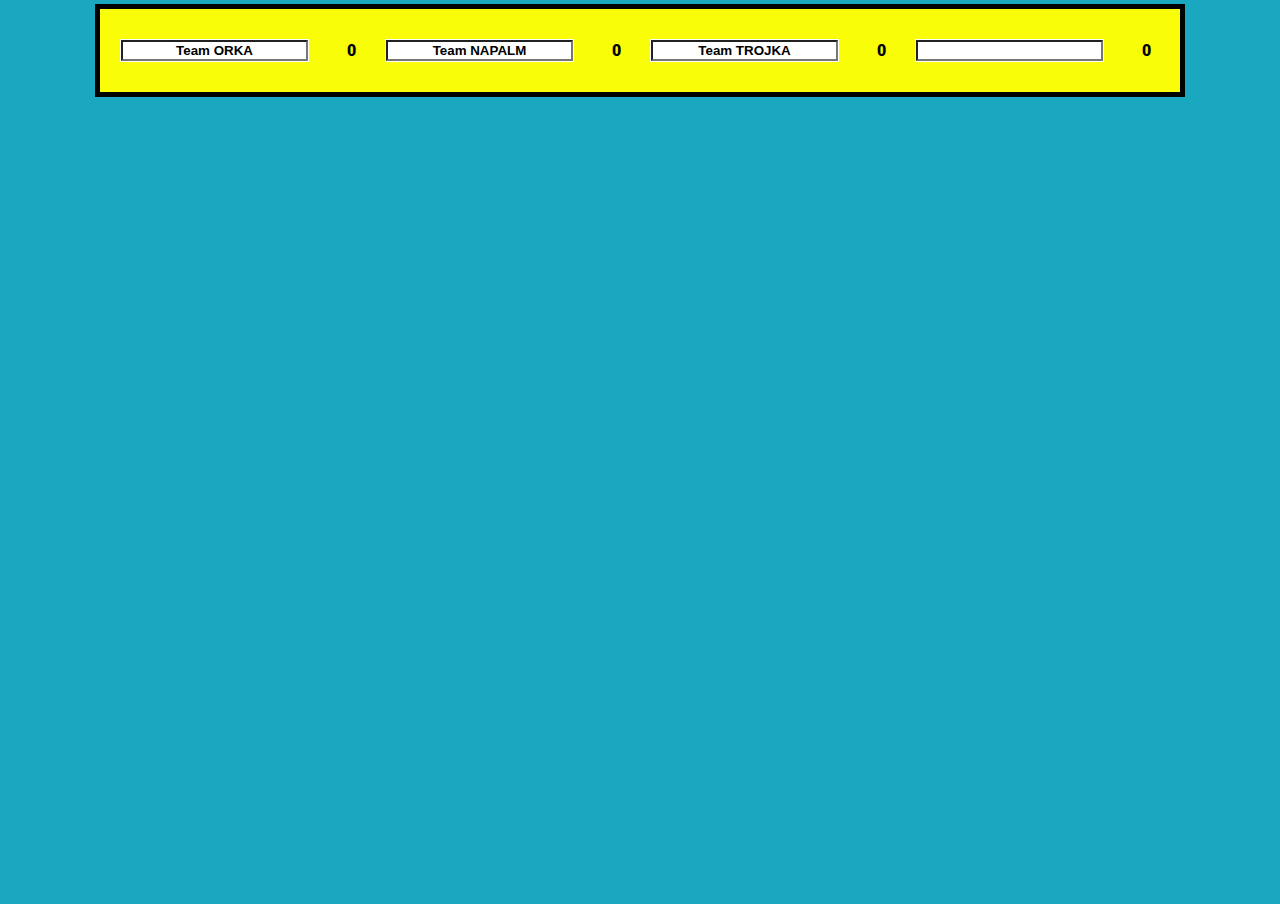
==== web/kokice.html @ 3dc75c40 "First Commit" ====
<!DOCTYPE html>

<html lang="en" xml:lang="en">
<head>
    <meta charset="utf-8">
    <meta http-equiv="X-UA-Compatible" content="IE=edge">
    <meta name="viewport" content="width=device-width, initial-scale=1.0">
    <meta name="scaffolded-by" content="https://github.com/dart-lang/sdk">
    <title>FiLMSKI KViZ</title>
    <link rel="icon" type="image/png" href="./favicon.png" />
    <link rel="stylesheet" href="kokice.css">
    <script type="text/javascript" defer src="kokice.dart.js"></script>
</head>

<body>
    <div id="score_table_container">
        <table aria-describedby="score" id="scoretable" style="border-spacing: 20px;">
            <tr>
            <th id="teamname1" class="teamname"><input class="teamname" type="text" id="teamnameinput1" value="Team ORKA"></th>
            <td class="tdscore" id="teamscore1">0</td>
            <th id="teamname2" class="teamname"><input class="teamname" type="text" id="teamnameinput2" value="Team NAPALM"></th>
            <td class="tdscore" id="teamscore2">0</td>
            <th id="teamname3" class="teamname"><input class="teamname" type="text" id="teamnameinput3" value="Team TROJKA"></th>
            <td class="tdscore" id="teamscore3">0</td>
            <th id="teamname4" class="teamname"><input class="teamname" type="text" id="teamnameinput4" value=""></th>
            <td class="tdscore" id="teamscore4">0</td>
            </tr>
            </table>
    </div>
    <div id="buttons_container"></div>
</body>
</html>
---- web/kokice.css ----
@import url(https://fonts.googleapis.com/css?family=Roboto);

html, body{
    width: 100%;
    height: 100%;
    margin: 0;
    margin-top: 2px;
    padding: 0;
    font-family: 'Roboto', sans-serif;
    text-align: center;
    background-color: rgb(26, 167, 192);
}

#score_table_container{
    margin-bottom: 1%;
}

#scoretable{
    border:thick solid black;
    margin-left: auto;
    margin-right: auto;
    background-color: #f9fd08;
    padding-top:10px;
    padding-bottom: 10px;
  
}

.teamname, .tdscore{
    font-weight: 900;
    text-align: center;
}

.teamname{
    background-color: white;
}

.tdscore{
    padding-left: 2ch;
    padding-right: 1ch;
}

.button{
    border: none;
    color: black;
    border-radius: 50%;
    box-shadow: 5px 5px 5px 5px rgba(219, 31, 5, 1), 5px 5px 5px 5px rgba(4, 247, 36, 0.9);
    font-size: 20px;
    font-weight: 700;
    margin: 0px 10px 10px 0px;
    min-width: 70px;
    min-height: 70px;
    display: inline-block;
    cursor: pointer;
}

.button_on{
    text-decoration-line: none;
    background-color: yellow;
}

.button_off{
    text-decoration-line: line-through;
    box-shadow: none;
    background-color: rgb(26, 167, 192);
}
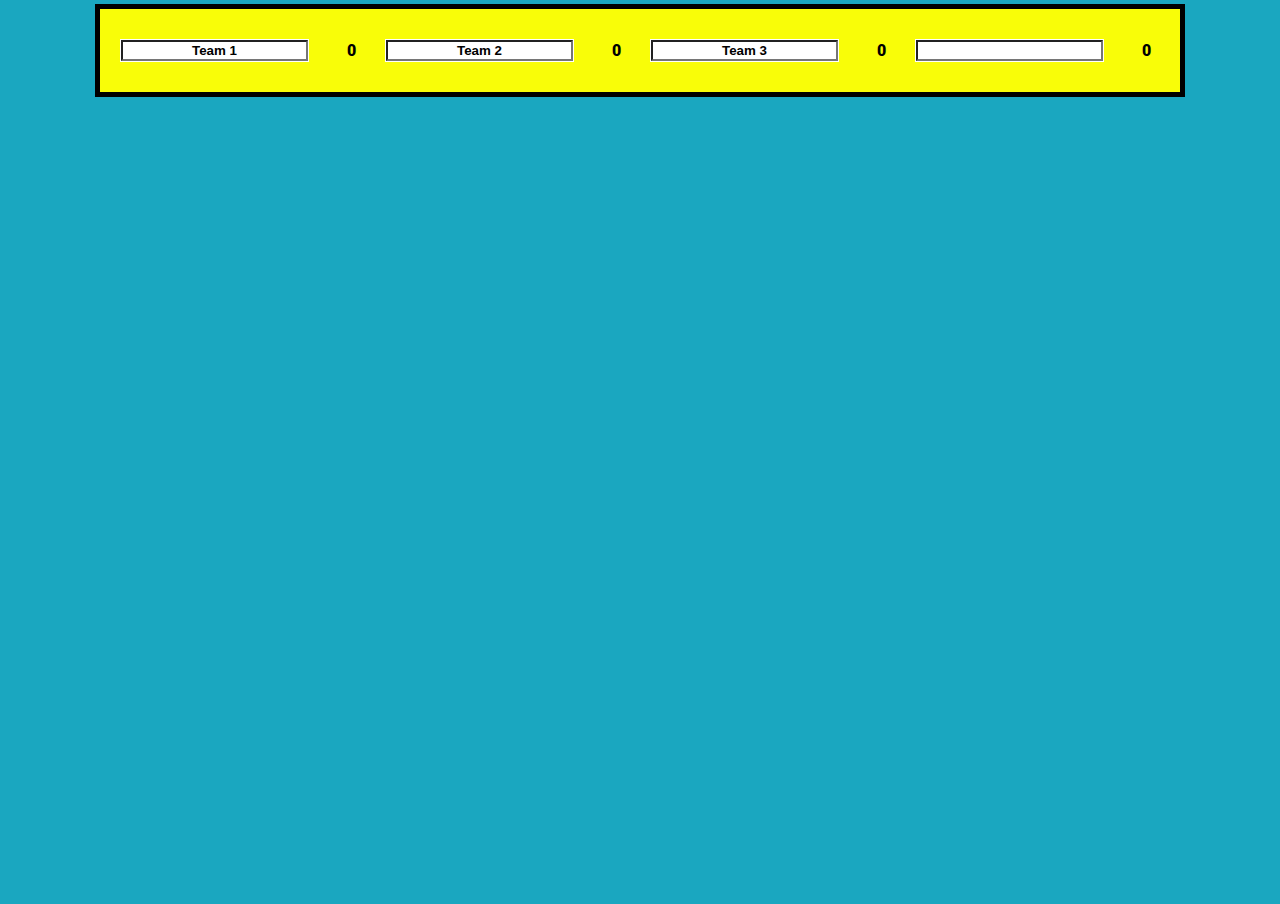
==== commit d86f2e27: "html edit,team names" ====
--- a/web/kokice.html
+++ b/web/kokice.html
@@ -16,11 +16,11 @@
     <div id="score_table_container">
         <table aria-describedby="score" id="scoretable" style="border-spacing: 20px;">
             <tr>
-            <th id="teamname1" class="teamname"><input class="teamname" type="text" id="teamnameinput1" value="Team ORKA"></th>
+            <th id="teamname1" class="teamname"><input class="teamname" type="text" id="teamnameinput1" value="Team 1"></th>
             <td class="tdscore" id="teamscore1">0</td>
-            <th id="teamname2" class="teamname"><input class="teamname" type="text" id="teamnameinput2" value="Team NAPALM"></th>
+            <th id="teamname2" class="teamname"><input class="teamname" type="text" id="teamnameinput2" value="Team 2"></th>
             <td class="tdscore" id="teamscore2">0</td>
-            <th id="teamname3" class="teamname"><input class="teamname" type="text" id="teamnameinput3" value="Team TROJKA"></th>
+            <th id="teamname3" class="teamname"><input class="teamname" type="text" id="teamnameinput3" value="Team 3"></th>
             <td class="tdscore" id="teamscore3">0</td>
             <th id="teamname4" class="teamname"><input class="teamname" type="text" id="teamnameinput4" value=""></th>
             <td class="tdscore" id="teamscore4">0</td>
--- a/web/kokice.css
+++ b/web/kokice.css
@@ -29,7 +29,7 @@
     font-weight: 900;
     text-align: center;
 }
-
+ 
 .teamname{
     background-color: white;
 }
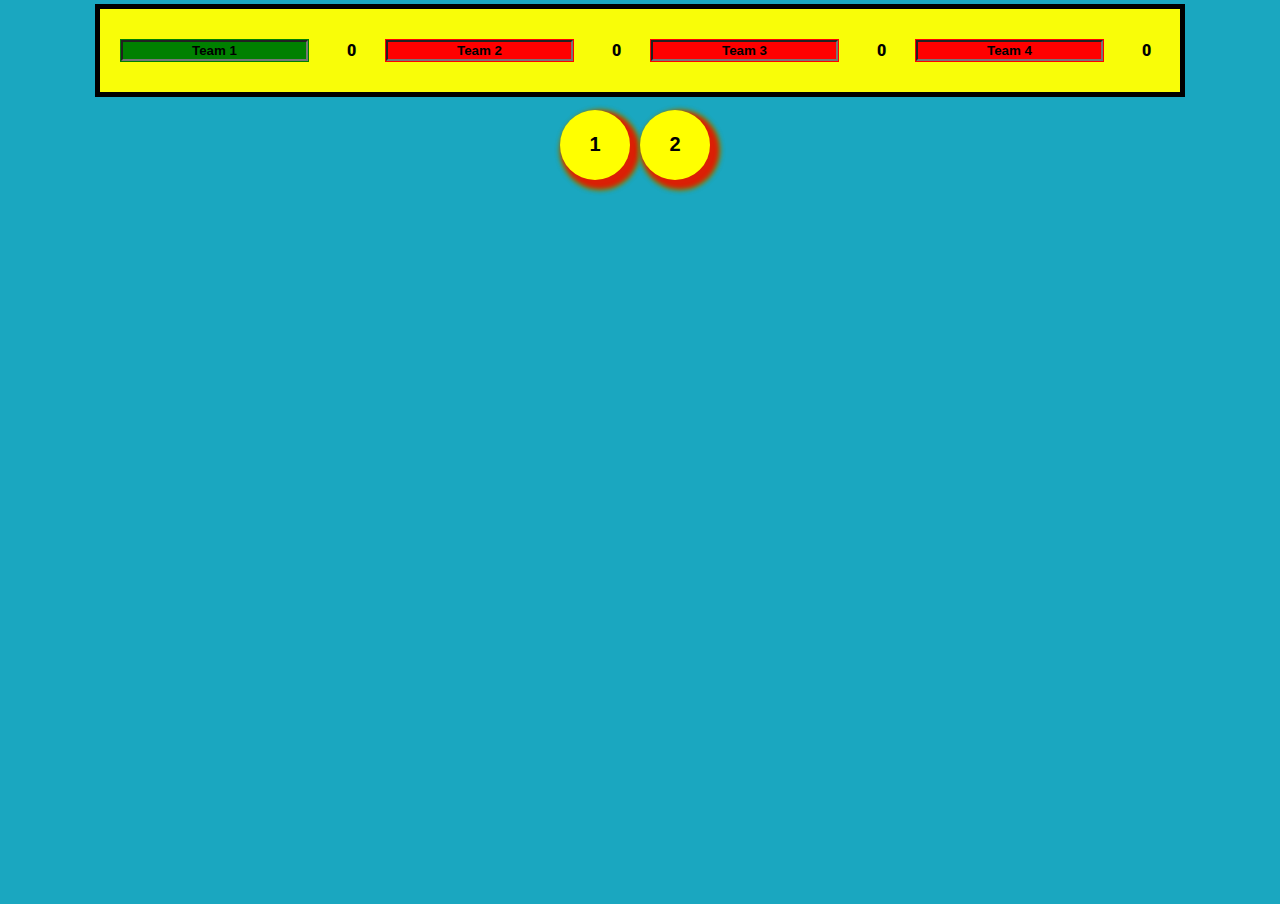
==== commit 3e0b27b2: "Added option to undo last clicked item, by holding ctrl and clicking it again." ====
--- a/web/kokice.html
+++ b/web/kokice.html
@@ -1,5 +1,4 @@
 <!DOCTYPE html>
-
 <html lang="en" xml:lang="en">
 <head>
     <meta charset="utf-8">
@@ -22,7 +21,7 @@
             <td class="tdscore" id="teamscore2">0</td>
             <th id="teamname3" class="teamname"><input class="teamname" type="text" id="teamnameinput3" value="Team 3"></th>
             <td class="tdscore" id="teamscore3">0</td>
-            <th id="teamname4" class="teamname"><input class="teamname" type="text" id="teamnameinput4" value=""></th>
+            <th id="teamname4" class="teamname"><input class="teamname" type="text" id="teamnameinput4" value="Team 4"></th>
             <td class="tdscore" id="teamscore4">0</td>
             </tr>
             </table>
